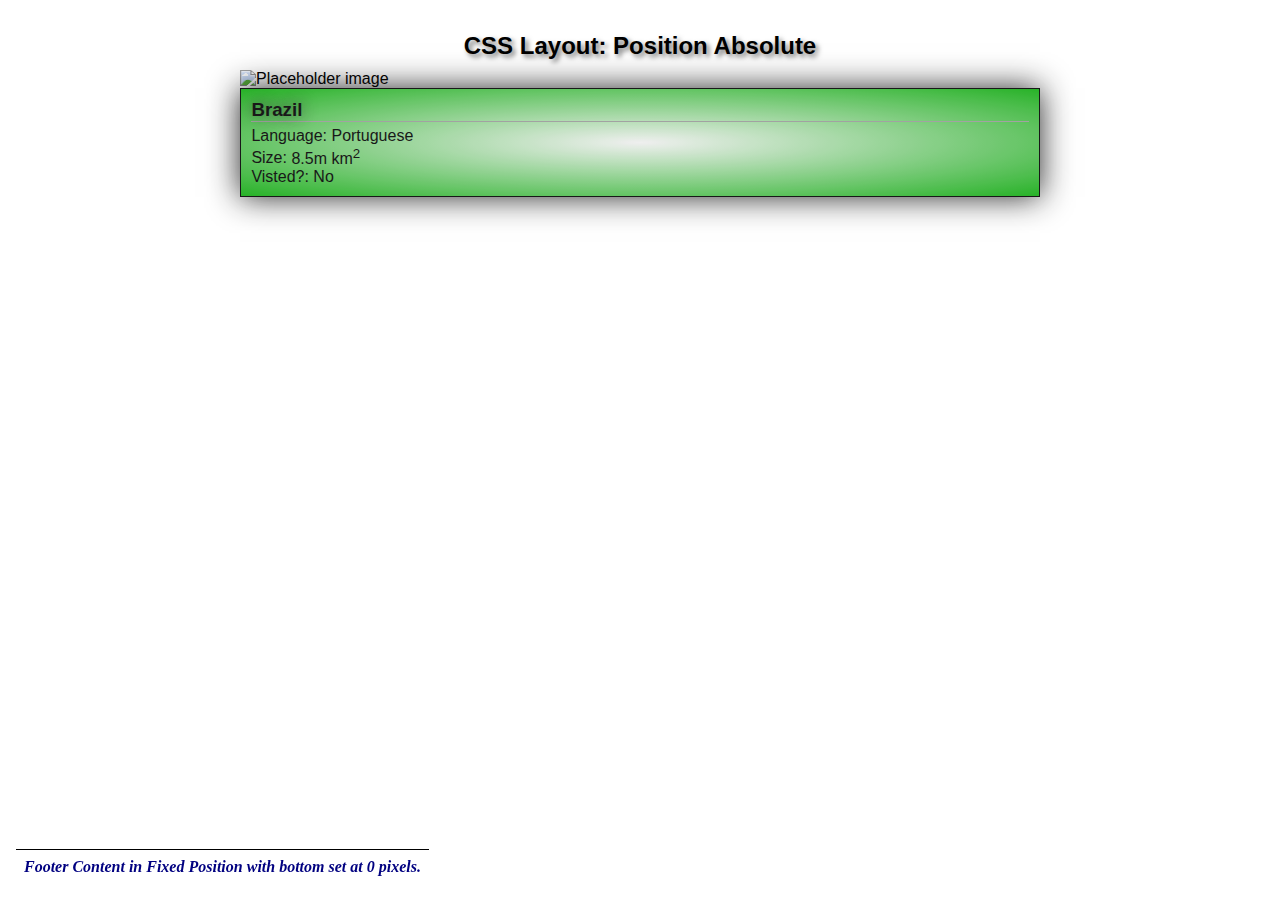
==== week03/overlay.html @ 01e534c1 "updated" ====
<!DOCTYPE html>
<html lang="en">
<head>
    <link rel="stylesheet" href="overlay.css">

    <meta charset="UTF-8">
    <meta name="viewport" content="width=
    , initial-scale=1.0">
    <title>Document</title>
</head>
<body>
    <main>
        <h2>CSS Layout: Position Absolute</h2>
        <div class="herodiv">
            <img src="http://loremflickr.com/700/300/brazil" alt="Placeholder image" width="850" height="300">
            <section class="stats">
                <h3>Brazil</h3>
                <p>Language: <span id="lan">Portuguese</span></p>
                <p>Size: <span id="size">8.5m km<sup>2</up></span></p>
                <p>Visted?: <span id="visit">No</span></p>
            </section>
        </div>
    </main>
    <footer>Footer Content in Fixed Position with bottom set at 0 pixels.</footer>
</body>
</html>
---- week03/overlay.css ----
* {
	margin: 0;
	padding: 0;
}

main {
	max-width: 800px;
	margin: 2rem auto;
	font-family: Roboto, Arial, sans-serif;
}

h2 {
	text-align: center;
	font-size: 1.5rem;
	text-shadow: 3px 3px 5px #777;
}

.herodiv {
	margin: 10px auto;
	position: relative; /* If removed, what happens? */
}

.herodiv img {
	width: 100%;
	height: 100%;
	object-fit: cover;
}

.stats {
    bottom: 25;
	left: 15px;
	background: radial-gradient(#eee, #11aa11);
	border: 1px solid #000;
	padding: 0.65rem;
	box-shadow: 0 0 30px #111;
	opacity: 0.9;
    
}

h3 {
	text-shadow: 0 0 15px #333;
	border-bottom: 1px solid #999;
	margin-bottom: 0.3rem;
}

footer {
	position: fixed;
	bottom: 0;
	margin: 1rem;
	border-top: 1px solid #000;
	padding: 0.5rem;
	color: navy;
	font-weight: 700;
	font-style: italic;
}
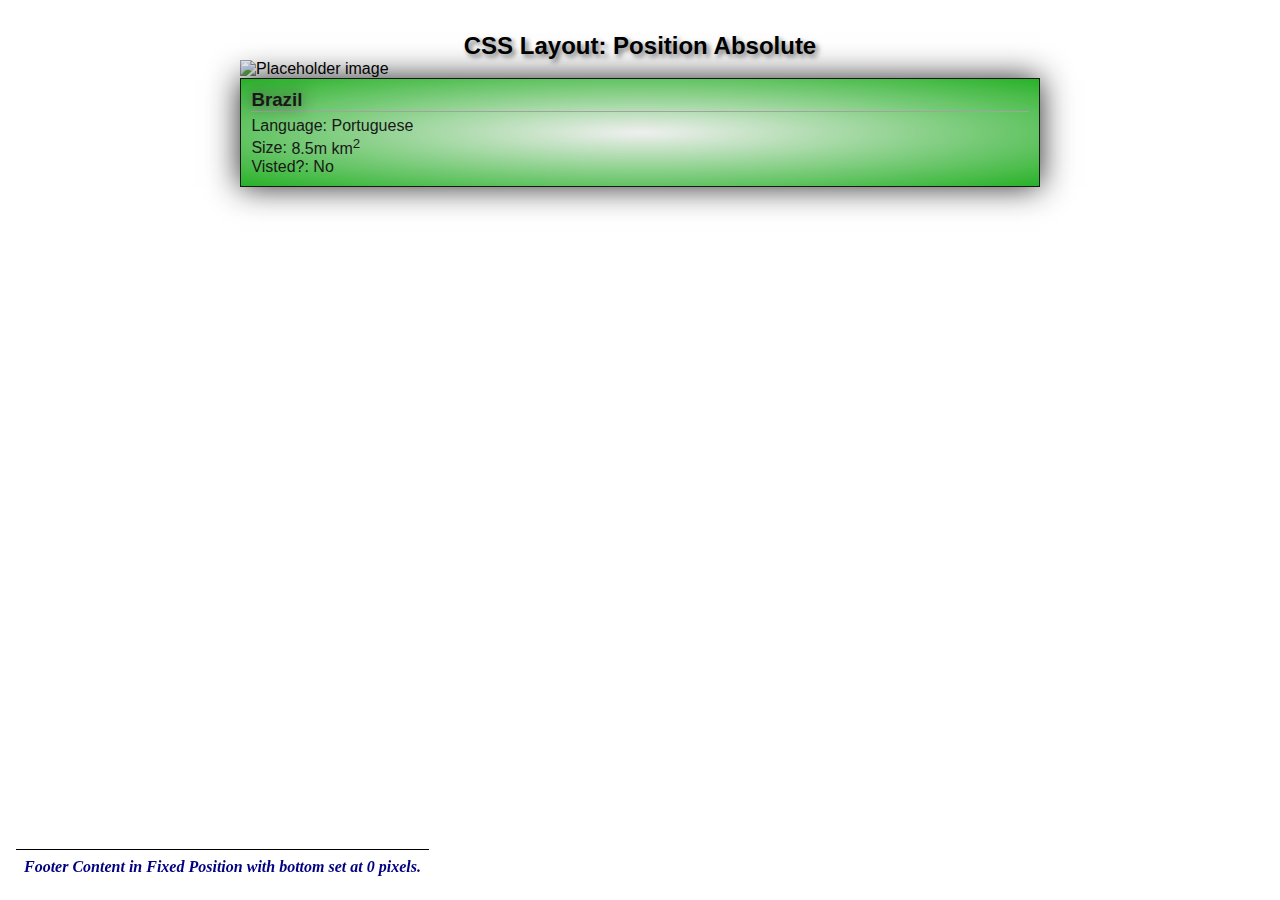
==== commit 86214dd7: "updated" ====
--- a/week03/overlay.html
+++ b/week03/overlay.html
@@ -1,3 +1,4 @@
+
 <!DOCTYPE html>
 <html lang="en">
 <head>
@@ -12,7 +13,7 @@
     <main>
         <h2>CSS Layout: Position Absolute</h2>
         <div class="herodiv">
-            <img src="http://loremflickr.com/700/300/brazil" alt="Placeholder image" width="850" height="300">
+            <img src="https://www.sa-venues.com/attractions/gallery/northerncape/1167/1.jpg" alt="Placeholder image" width="850" height="300">
             <section class="stats">
                 <h3>Brazil</h3>
                 <p>Language: <span id="lan">Portuguese</span></p>
--- a/week03/overlay.css
+++ b/week03/overlay.css
@@ -15,16 +15,7 @@
 	text-shadow: 3px 3px 5px #777;
 }
 
-.herodiv {
-	margin: 10px auto;
-	position: relative; /* If removed, what happens? */
-}
 
-.herodiv img {
-	width: 100%;
-	height: 100%;
-	object-fit: cover;
-}
 
 .stats {
     bottom: 25;
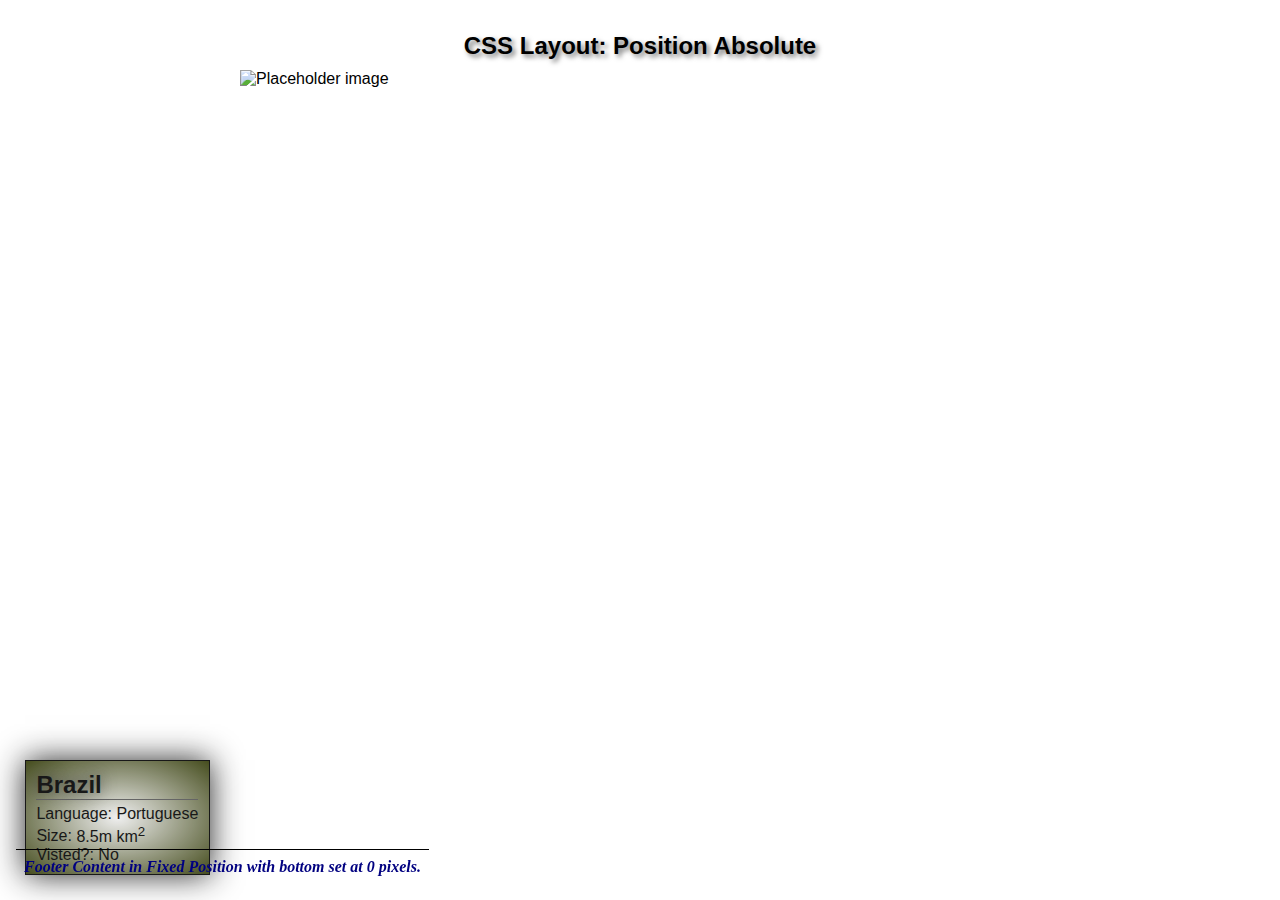
==== commit 54171f58: "updated" ====
--- a/week03/overlay.html
+++ b/week03/overlay.html
@@ -1,27 +1,26 @@
-
 <!DOCTYPE html>
 <html lang="en">
 <head>
     <link rel="stylesheet" href="overlay.css">
 
+
     <meta charset="UTF-8">
-    <meta name="viewport" content="width=
-    , initial-scale=1.0">
+    <meta name="viewport" content="width=device-width, initial-scale=1.0">
     <title>Document</title>
 </head>
 <body>
     <main>
-        <h2>CSS Layout: Position Absolute</h2>
-        <div class="herodiv">
-            <img src="https://www.sa-venues.com/attractions/gallery/northerncape/1167/1.jpg" alt="Placeholder image" width="850" height="300">
-            <section class="stats">
-                <h3>Brazil</h3>
-                <p>Language: <span id="lan">Portuguese</span></p>
-                <p>Size: <span id="size">8.5m km<sup>2</up></span></p>
-                <p>Visted?: <span id="visit">No</span></p>
-            </section>
-        </div>
-    </main>
-    <footer>Footer Content in Fixed Position with bottom set at 0 pixels.</footer>
+	<h1>CSS Layout: Position Absolute</h1>
+	<div class="herodiv">
+		<img src="https://churchofjesuschristtemples.org/assets/img/temples/salvador-brazil-temple/salvador-brazil-temple-51668-main.jpg" alt="Placeholder image" width="700" height="300">
+		<section class="stats">
+			<h2>Brazil</h2>
+			<p>Language: <span id="lan">Portuguese</span></p>
+			<p>Size: <span id="size">8.5m km<sup>2</up></span></p>
+			<p>Visted?: <span id="visit">No</span></p>
+		</section>
+	</div>
+</main>
+<footer>Footer Content in Fixed Position with bottom set at 0 pixels.</footer>
 </body>
 </html>--- a/week03/overlay.css
+++ b/week03/overlay.css
@@ -9,28 +9,36 @@
 	font-family: Roboto, Arial, sans-serif;
 }
 
-h2 {
+h1 {
 	text-align: center;
 	font-size: 1.5rem;
 	text-shadow: 3px 3px 5px #777;
 }
 
+.herodiv {
+	margin: 10px auto;
+}
 
+.herodiv img {
+	width: 100%;
+	height: 300px;
+	object-fit: cover;
+}
 
-.stats {
-    bottom: 25;
-	left: 15px;
-	background: radial-gradient(#eee, #11aa11);
+.stats {   
+	position: absolute;
+	bottom: 25px;
+	left: 25px;
+	background: radial-gradient(#eee, #323A06);
 	border: 1px solid #000;
 	padding: 0.65rem;
 	box-shadow: 0 0 30px #111;
 	opacity: 0.9;
-    
 }
 
-h3 {
+h2 {
 	text-shadow: 0 0 15px #333;
-	border-bottom: 1px solid #999;
+	border-bottom: 1px solid #555;
 	margin-bottom: 0.3rem;
 }
 
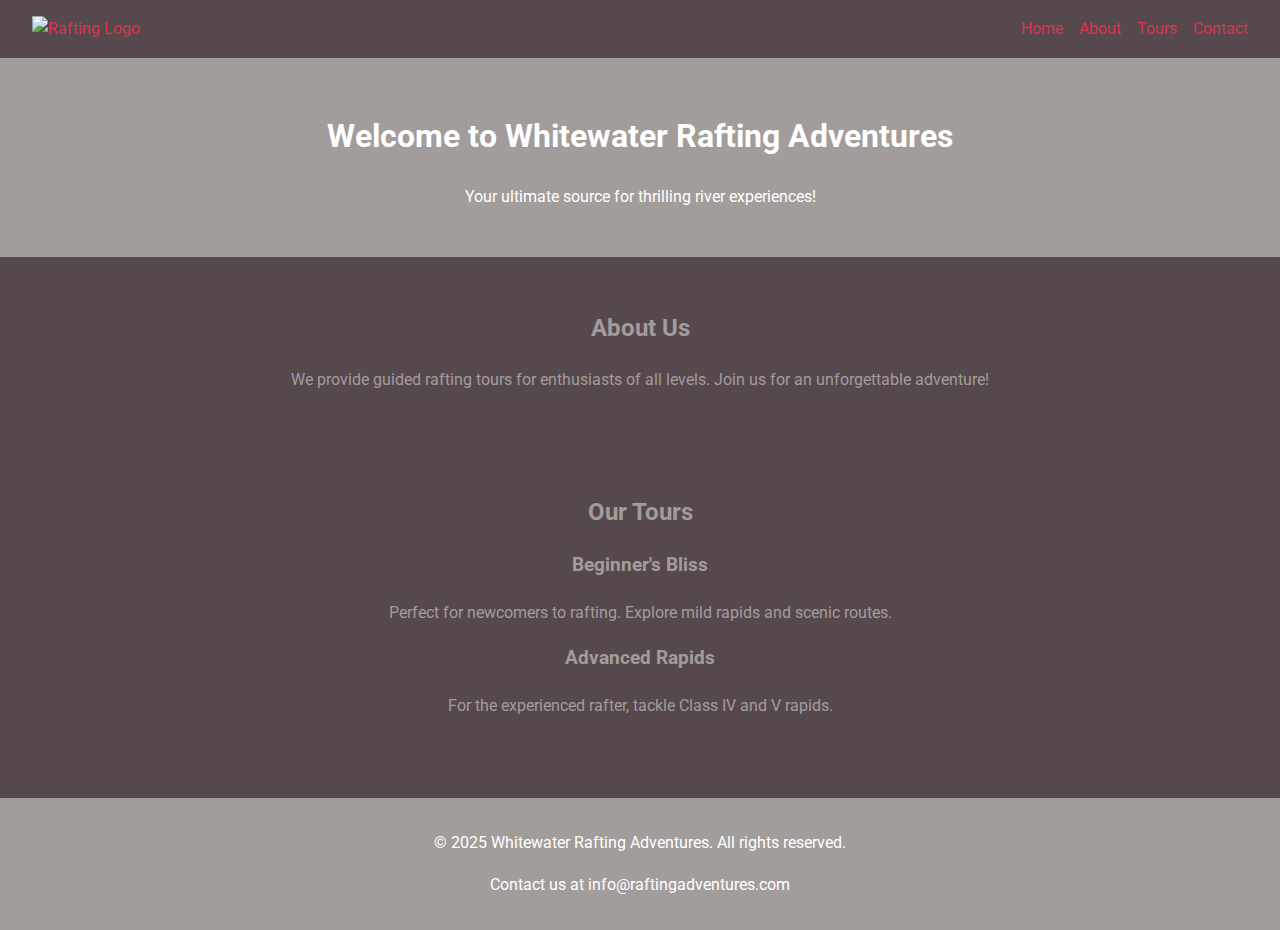
==== commit 1e26c7ec: "updated" ====
--- a/week03/overlay.html
+++ b/week03/overlay.html
@@ -1,26 +1,54 @@
 <!DOCTYPE html>
 <html lang="en">
 <head>
-    <link rel="stylesheet" href="overlay.css">
-
-
+	<link rel="stylesheet" href="week03/rafting.css">
     <meta charset="UTF-8">
     <meta name="viewport" content="width=device-width, initial-scale=1.0">
-    <title>Document</title>
+    <title>Whitewater Rafting Adventures</title>
+    <link rel="stylesheet" href="rafting.css">
+    <link href="https://fonts.googleapis.com/css2?family=Roboto:wght@400;700&family=Oswald:wght@500&display=swap" rel="stylesheet">
 </head>
 <body>
-    <main>
-	<h1>CSS Layout: Position Absolute</h1>
-	<div class="herodiv">
-		<img src="https://churchofjesuschristtemples.org/assets/img/temples/salvador-brazil-temple/salvador-brazil-temple-51668-main.jpg" alt="Placeholder image" width="700" height="300">
-		<section class="stats">
-			<h2>Brazil</h2>
-			<p>Language: <span id="lan">Portuguese</span></p>
-			<p>Size: <span id="size">8.5m km<sup>2</up></span></p>
-			<p>Visted?: <span id="visit">No</span></p>
-		</section>
-	</div>
-</main>
-<footer>Footer Content in Fixed Position with bottom set at 0 pixels.</footer>
+    <header>
+        <div class="logo">
+            <img src="https://byui-cse.github.io/wdd130-ww-course/resources/images/logos/z-wwr-blue.jpg" alt="Rafting Logo">
+        </div>
+        <nav>
+            <ul>
+                <li><a href="#home">Home</a></li>
+                <li><a href="#about">About</a></li>
+                <li><a href="#tours">Tours</a></li>
+                <li><a href="#contact">Contact</a></li>
+            </ul>
+        </nav>
+    </header>
+
+    <section id="home" class="hero">
+        <h1>Welcome to Whitewater Rafting Adventures</h1>
+        <p>Your ultimate source for thrilling river experiences!</p>
+    </section>
+
+    <section id="about">
+        <h2>About Us</h2>
+        <p>We provide guided rafting tours for enthusiasts of all levels. Join us for an unforgettable adventure!</p>
+    </section>
+
+    <section id="tours">
+        <h2>Our Tours</h2>
+        <div class="tour">
+            <h3>Beginner's Bliss</h3>
+            <p>Perfect for newcomers to rafting. Explore mild rapids and scenic routes.</p>
+        </div>
+        <div class="tour">
+            <h3>Advanced Rapids</h3>
+            <p>For the experienced rafter, tackle Class IV and V rapids.</p>
+        </div>
+    </section>
+
+    <footer>
+        <p>© 2025 Whitewater Rafting Adventures. All rights reserved.</p>
+        <p>Contact us at info@raftingadventures.com</p>
+    </footer>
+    <script src="script.js"></script>
 </body>
-</html>+</html>
--- a/week03/rafting.css
+++ b/week03/rafting.css
@@ -0,0 +1,74 @@
+:root {
+    --primary-color: #56494e;    /* Your chosen dark shade */
+    --secondary-color: #a29c9b; /* Complementary neutral tone */
+    --accent1-color: #db324d;   /* Vibrant red for accents */
+    --accent2-color: #A62639;   /* Deep red for attention */
+    /* Color Palette URL: https://coolors.co/f2d7ee-d3bcc0-a5668b-69306d-0e103d */
+
+}
+
+body {
+    background-color: var(--primary-color);
+    color: var(--secondary-color);
+    font-family: 'Roboto', sans-serif;
+    margin: 0;
+    line-height: 1.6;
+}
+
+header {
+    display: flex;
+    justify-content: space-between;
+    align-items: center;
+    padding: 1em 2em;
+    background-color: var(--primary-color);
+    color: var(--accent1-color);
+}
+
+header .logo img {
+    max-height: 50px;
+}
+
+nav ul {
+    list-style: none;
+    padding: 0;
+    margin: 0;
+    display: flex;
+    gap: 1em;
+}
+
+nav ul li {
+    display: inline;
+}
+
+nav ul li a {
+    color: var(--accent1-color);
+    text-decoration: none;
+}
+
+.hero {
+    text-align: center;
+    padding: 2em 1em;
+    background-color: var(--secondary-color);
+    color: white;
+}
+
+section {
+    padding: 2em 1em;
+    text-align: center;
+}
+
+footer {
+    background-color: var(--secondary-color);
+    color: white;
+    text-align: center;
+    padding: 1em;
+    margin-top: 2em;
+}
+
+button {
+    background-color: var(--accent1-color);
+    border: 2px solid var(--accent2-color);
+    color: white;
+    padding: 0.5em 1em;
+    cursor: pointer;
+}
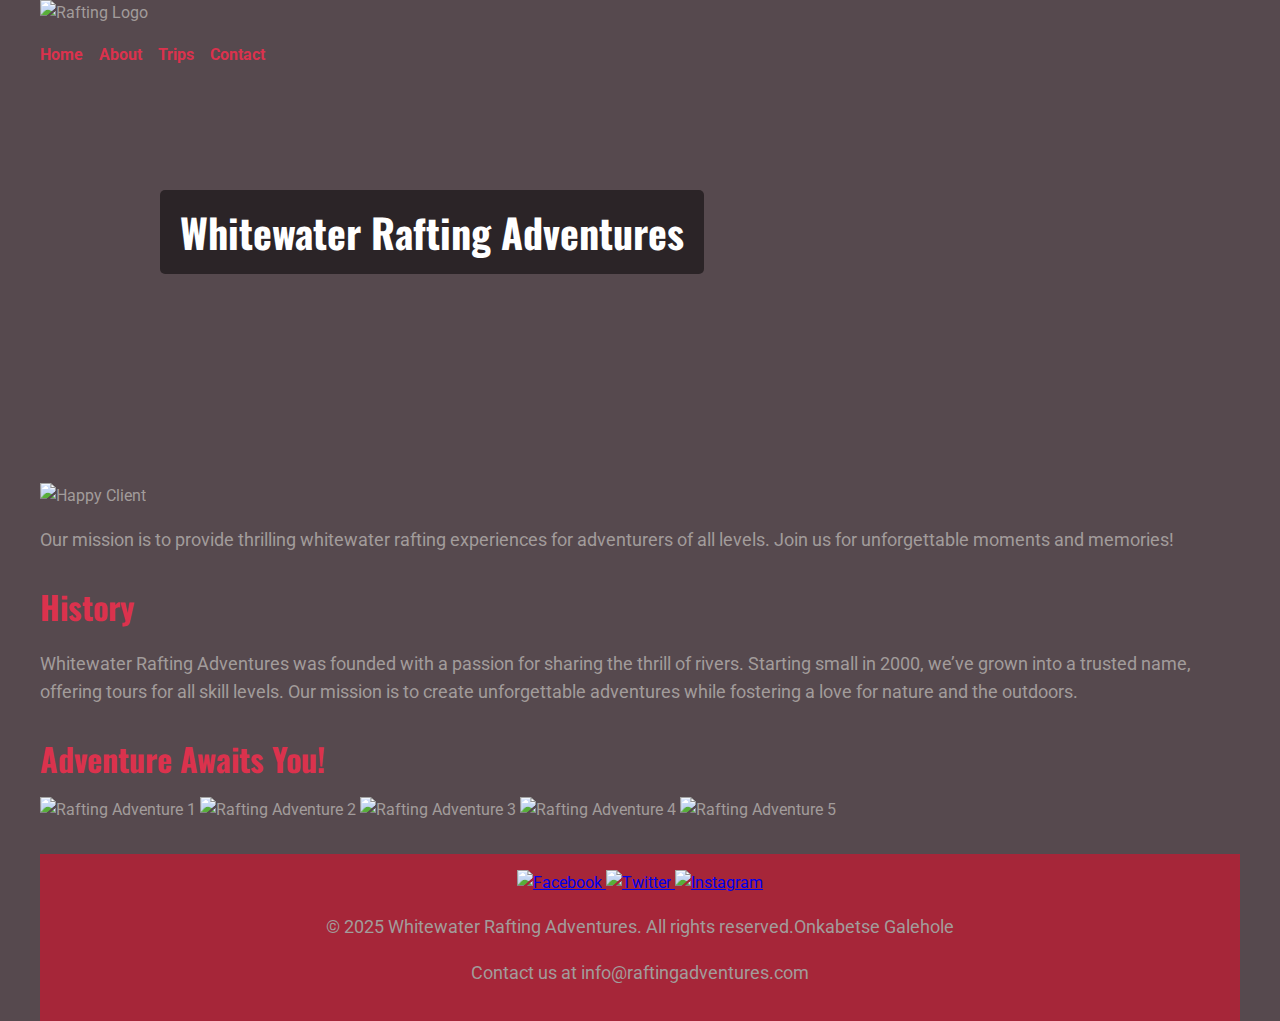
==== commit 76189aaf: "updated" ====
--- a/week03/overlay.html
+++ b/week03/overlay.html
@@ -1,54 +1,84 @@
+<link rel="stylesheet" href="rafting.css">
+
 <!DOCTYPE html>
 <html lang="en">
 <head>
-	<link rel="stylesheet" href="week03/rafting.css">
     <meta charset="UTF-8">
     <meta name="viewport" content="width=device-width, initial-scale=1.0">
-    <title>Whitewater Rafting Adventures</title>
+    <meta name="description" content="About Whitewater Rafting Adventures - Learn about our history, mission, and thrilling adventures.">
+    <meta name="author" content="ONKABETSE GALEHOLE">
+    <title>About Us | Whitewater Rafting Adventures</title>
+	
+
+    <!-- Link to CSS -->
     <link rel="stylesheet" href="rafting.css">
+    <!-- Google Fonts -->
+    <link rel="preconnect" href="https://fonts.googleapis.com">
+    <link rel="preconnect" href="https://fonts.gstatic.com" crossorigin>
     <link href="https://fonts.googleapis.com/css2?family=Roboto:wght@400;700&family=Oswald:wght@500&display=swap" rel="stylesheet">
 </head>
 <body>
+    <!-- Header Section -->
     <header>
         <div class="logo">
             <img src="https://byui-cse.github.io/wdd130-ww-course/resources/images/logos/z-wwr-blue.jpg" alt="Rafting Logo">
         </div>
         <nav>
             <ul>
-                <li><a href="#home">Home</a></li>
-                <li><a href="#about">About</a></li>
-                <li><a href="#tours">Tours</a></li>
-                <li><a href="#contact">Contact</a></li>
+                <li><a href="index.html">Home</a></li>
+                <li><a href="about.html">About</a></li>
+                <li><a href="trips.html">Trips</a></li>
+                <li><a href="contact.html">Contact</a></li>
             </ul>
         </nav>
     </header>
 
-    <section id="home" class="hero">
-        <h1>Welcome to Whitewater Rafting Adventures</h1>
-        <p>Your ultimate source for thrilling river experiences!</p>
-    </section>
+    <!-- Main Section -->
+    <main>
+        <!-- Hero Section -->
+        <div class="hero" style="background-image: url('https://byui-cse.github.io/wdd130-ww-course/resources/images/rafting58_600.jpg'); background-size: cover;">
+            <h1>Whitewater Rafting Adventures</h1>
+        </div>
 
-    <section id="about">
-        <h2>About Us</h2>
-        <p>We provide guided rafting tours for enthusiasts of all levels. Join us for an unforgettable adventure!</p>
-    </section>
+        <!-- Article Section -->
+        <article>
+            <img src="https://byui-cse.github.io/wdd130-ww-course/resources/images/rafting59_600.jpg" alt="Happy Client">
+            <p>Our mission is to provide thrilling whitewater rafting experiences for adventurers of all levels. Join us for unforgettable moments and memories!</p>
+        </article>
 
-    <section id="tours">
-        <h2>Our Tours</h2>
-        <div class="tour">
-            <h3>Beginner's Bliss</h3>
-            <p>Perfect for newcomers to rafting. Explore mild rapids and scenic routes.</p>
-        </div>
-        <div class="tour">
-            <h3>Advanced Rapids</h3>
-            <p>For the experienced rafter, tackle Class IV and V rapids.</p>
-        </div>
-    </section>
+        <!-- History Section -->
+        <section>
+            <h2>History</h2>
+            <p>Whitewater Rafting Adventures was founded with a passion for sharing the thrill of rivers. Starting small in 2000, we’ve grown into a trusted name,
+				 offering tours for all skill levels. Our mission is to create unforgettable adventures while fostering a love for nature and the outdoors.</p>
+        </section>
 
+        <!-- Adventure Awaits Section -->
+        <section>
+            <h2>Adventure Awaits You!</h2>
+            <img src="https://byui-cse.github.io/wdd130-ww-course/resources/images/rafting42_600.jpg" alt="Rafting Adventure 1">
+            <img src="https://byui-cse.github.io/wdd130-ww-course/resources/images/raft-rapid.jpg" alt="Rafting Adventure 2">
+            <img src="https://byui-cse.github.io/wdd130-ww-course/resources/images/rafting22_600.jpg" alt="Rafting Adventure 3">
+            <img src="https://byui-cse.github.io/wdd130-ww-course/resources/images/elves-chasm.jpg" alt="Rafting Adventure 4">
+            <img src="https://byui-cse.github.io/wdd130-ww-course/resources/images/rafting56_600.jpg" alt="Rafting Adventure 5">
+        </section>
+    </main>
+
+    <!-- Footer Section -->
     <footer>
-        <p>© 2025 Whitewater Rafting Adventures. All rights reserved.</p>
+		<nav class="sociallinks">
+			<a href="https://facebook.com">
+			  <img src="https://cdn3.iconfinder.com/data/icons/2018-social-media-logotypes/1000/2018_social_media_popular_app_logo_facebook-128.png" alt="Facebook">
+			</a>
+			<a href="https://Twitter.com">
+			  <img src="https://cdn3.iconfinder.com/data/icons/2018-social-media-logotypes/1000/2018_social_media_popular_app_logo_twitter-64.png" alt="Twitter">
+			</a>
+			<a href="https://instagram.com">
+			  <img src="https://cdn3.iconfinder.com/data/icons/2018-social-media-logotypes/1000/2018_social_media_popular_app_logo_instagram-64.png" alt="Instagram">
+			</a>
+		  
+        <p>© 2025 Whitewater Rafting Adventures. All rights reserved.Onkabetse Galehole</p>
         <p>Contact us at info@raftingadventures.com</p>
     </footer>
-    <script src="script.js"></script>
 </body>
 </html>
--- a/week03/rafting.css
+++ b/week03/rafting.css
@@ -1,74 +1,127 @@
+/* Define CSS Variables */
 :root {
-    --primary-color: #56494e;    /* Your chosen dark shade */
-    --secondary-color: #a29c9b; /* Complementary neutral tone */
-    --accent1-color: #db324d;   /* Vibrant red for accents */
-    --accent2-color: #A62639;   /* Deep red for attention */
-    /* Color Palette URL: https://coolors.co/f2d7ee-d3bcc0-a5668b-69306d-0e103d */
-
+    --primary-color: #56494e;    /* Dark shade for background */
+    --secondary-color: #a29c9b; /* Neutral tone for text */
+    --accent1-color: #db324d;   /* Vibrant red for highlights */
+    --accent2-color: #A62639;   /* Deep red for focus areas */
 }
 
+/* General Page Layout */
 body {
     background-color: var(--primary-color);
     color: var(--secondary-color);
     font-family: 'Roboto', sans-serif;
     margin: 0;
+    padding: 0;
+    max-width: 1200px; /* Limiting page width for better design */
+    margin: 0 auto; /* Center the content */
     line-height: 1.6;
 }
 
-header {
-    display: flex;
-    justify-content: space-between;
-    align-items: center;
-    padding: 1em 2em;
-    background-color: var(--primary-color);
+/* Heading Styles */
+h1, h2, h3 {
+    font-family: 'Oswald', sans-serif;
     color: var(--accent1-color);
 }
 
-header .logo img {
-    max-height: 50px;
+h1 {
+    font-size: 2.5em;
+    margin-bottom: 0.5em;
 }
 
+h2 {
+    font-size: 2em;
+    margin-bottom: 0.4em;
+}
+
+h3 {
+    font-size: 1.5em;
+    margin-bottom: 0.3em;
+}
+
+/* Paragraph Styles */
+p {
+    color: var(--secondary-color);
+    font-size: 1.1em;
+    margin-bottom: 1em;
+}
+
+/* Remove Underlines from Social Media Links */
+.social-links img {
+    text-decoration: none;
+    border: none; /* Remove any unwanted borders */
+    display: inline-block;
+}
+
+/* Navigation Styles */
 nav ul {
     list-style: none;
     padding: 0;
-    margin: 0;
     display: flex;
     gap: 1em;
-}
-
-nav ul li {
-    display: inline;
 }
 
 nav ul li a {
     color: var(--accent1-color);
     text-decoration: none;
+    font-weight: 700;
 }
 
-.hero {
-    text-align: center;
-    padding: 2em 1em;
-    background-color: var(--secondary-color);
-    color: white;
-}
-
-section {
-    padding: 2em 1em;
-    text-align: center;
-}
-
+/* Footer */
 footer {
-    background-color: var(--secondary-color);
+    background-color: var(--accent2-color);
     color: white;
     text-align: center;
     padding: 1em;
     margin-top: 2em;
 }
 
-button {
-    background-color: var(--accent1-color);
-    border: 2px solid var(--accent2-color);
+/* Hero Section */
+.hero {
+    position: relative; /* Enables absolute positioning of child elements */
+    background-image: url(''); /* Replace with actual path */
+    background-size: cover;
+    background-position: center;
+    width: 100%; /* Full width */
+    height: 400px; /* Adjust height as needed */
+}
+
+/* Hero Heading */
+.hero h1 {
+    position: absolute;
+    top: 20%; /* Adjust for placement */
+    left: 10%;
     color: white;
-    padding: 0.5em 1em;
-    cursor: pointer;
+    font-size: 2.5em;
+    font-family: 'Oswald', sans-serif;
+    background-color: rgba(0, 0, 0, 0.5); /* Semi-transparent background */
+    padding: 10px 20px;
+    border-radius: 5px;
 }
+
+/* Hero Article */
+.hero article {
+    position: absolute;
+    bottom: 10%; /* Adjust for placement */
+    left: 10%;
+    color: white;
+    background-color: rgba(0, 0, 0, 0.7); /* Dark semi-transparent background */
+    padding: 15px;
+    max-width: 50%; /* Limit the article width */
+    border-radius: 5px;
+    font-family: 'Roboto', sans-serif;
+}
+
+/* Article Image */
+.hero article img {
+    float: right; /* Floats the image to the right of the paragraph */
+    margin-left: 15px; /* Adds space between the image and text */
+    width: 30%; /* Responsive width */
+    height: auto; /* Maintain aspect ratio */
+}
+
+/* Image Styling */
+img {
+    max-width: 100%; /* Keep images responsive */
+    height: auto;
+}
--- a/week03/rafting.css
+++ b/week03/rafting.css
@@ -1,74 +1,127 @@
+/* Define CSS Variables */
 :root {
-    --primary-color: #56494e;    /* Your chosen dark shade */
-    --secondary-color: #a29c9b; /* Complementary neutral tone */
-    --accent1-color: #db324d;   /* Vibrant red for accents */
-    --accent2-color: #A62639;   /* Deep red for attention */
-    /* Color Palette URL: https://coolors.co/f2d7ee-d3bcc0-a5668b-69306d-0e103d */
-
+    --primary-color: #56494e;    /* Dark shade for background */
+    --secondary-color: #a29c9b; /* Neutral tone for text */
+    --accent1-color: #db324d;   /* Vibrant red for highlights */
+    --accent2-color: #A62639;   /* Deep red for focus areas */
 }
 
+/* General Page Layout */
 body {
     background-color: var(--primary-color);
     color: var(--secondary-color);
     font-family: 'Roboto', sans-serif;
     margin: 0;
+    padding: 0;
+    max-width: 1200px; /* Limiting page width for better design */
+    margin: 0 auto; /* Center the content */
     line-height: 1.6;
 }
 
-header {
-    display: flex;
-    justify-content: space-between;
-    align-items: center;
-    padding: 1em 2em;
-    background-color: var(--primary-color);
+/* Heading Styles */
+h1, h2, h3 {
+    font-family: 'Oswald', sans-serif;
     color: var(--accent1-color);
 }
 
-header .logo img {
-    max-height: 50px;
+h1 {
+    font-size: 2.5em;
+    margin-bottom: 0.5em;
 }
 
+h2 {
+    font-size: 2em;
+    margin-bottom: 0.4em;
+}
+
+h3 {
+    font-size: 1.5em;
+    margin-bottom: 0.3em;
+}
+
+/* Paragraph Styles */
+p {
+    color: var(--secondary-color);
+    font-size: 1.1em;
+    margin-bottom: 1em;
+}
+
+/* Remove Underlines from Social Media Links */
+.social-links img {
+    text-decoration: none;
+    border: none; /* Remove any unwanted borders */
+    display: inline-block;
+}
+
+/* Navigation Styles */
 nav ul {
     list-style: none;
     padding: 0;
-    margin: 0;
     display: flex;
     gap: 1em;
-}
-
-nav ul li {
-    display: inline;
 }
 
 nav ul li a {
     color: var(--accent1-color);
     text-decoration: none;
+    font-weight: 700;
 }
 
-.hero {
-    text-align: center;
-    padding: 2em 1em;
-    background-color: var(--secondary-color);
-    color: white;
-}
-
-section {
-    padding: 2em 1em;
-    text-align: center;
-}
-
+/* Footer */
 footer {
-    background-color: var(--secondary-color);
+    background-color: var(--accent2-color);
     color: white;
     text-align: center;
     padding: 1em;
     margin-top: 2em;
 }
 
-button {
-    background-color: var(--accent1-color);
-    border: 2px solid var(--accent2-color);
+/* Hero Section */
+.hero {
+    position: relative; /* Enables absolute positioning of child elements */
+    background-image: url(''); /* Replace with actual path */
+    background-size: cover;
+    background-position: center;
+    width: 100%; /* Full width */
+    height: 400px; /* Adjust height as needed */
+}
+
+/* Hero Heading */
+.hero h1 {
+    position: absolute;
+    top: 20%; /* Adjust for placement */
+    left: 10%;
     color: white;
-    padding: 0.5em 1em;
-    cursor: pointer;
+    font-size: 2.5em;
+    font-family: 'Oswald', sans-serif;
+    background-color: rgba(0, 0, 0, 0.5); /* Semi-transparent background */
+    padding: 10px 20px;
+    border-radius: 5px;
 }
+
+/* Hero Article */
+.hero article {
+    position: absolute;
+    bottom: 10%; /* Adjust for placement */
+    left: 10%;
+    color: white;
+    background-color: rgba(0, 0, 0, 0.7); /* Dark semi-transparent background */
+    padding: 15px;
+    max-width: 50%; /* Limit the article width */
+    border-radius: 5px;
+    font-family: 'Roboto', sans-serif;
+}
+
+/* Article Image */
+.hero article img {
+    float: right; /* Floats the image to the right of the paragraph */
+    margin-left: 15px; /* Adds space between the image and text */
+    width: 30%; /* Responsive width */
+    height: auto; /* Maintain aspect ratio */
+}
+
+/* Image Styling */
+img {
+    max-width: 100%; /* Keep images responsive */
+    height: auto;
+}
